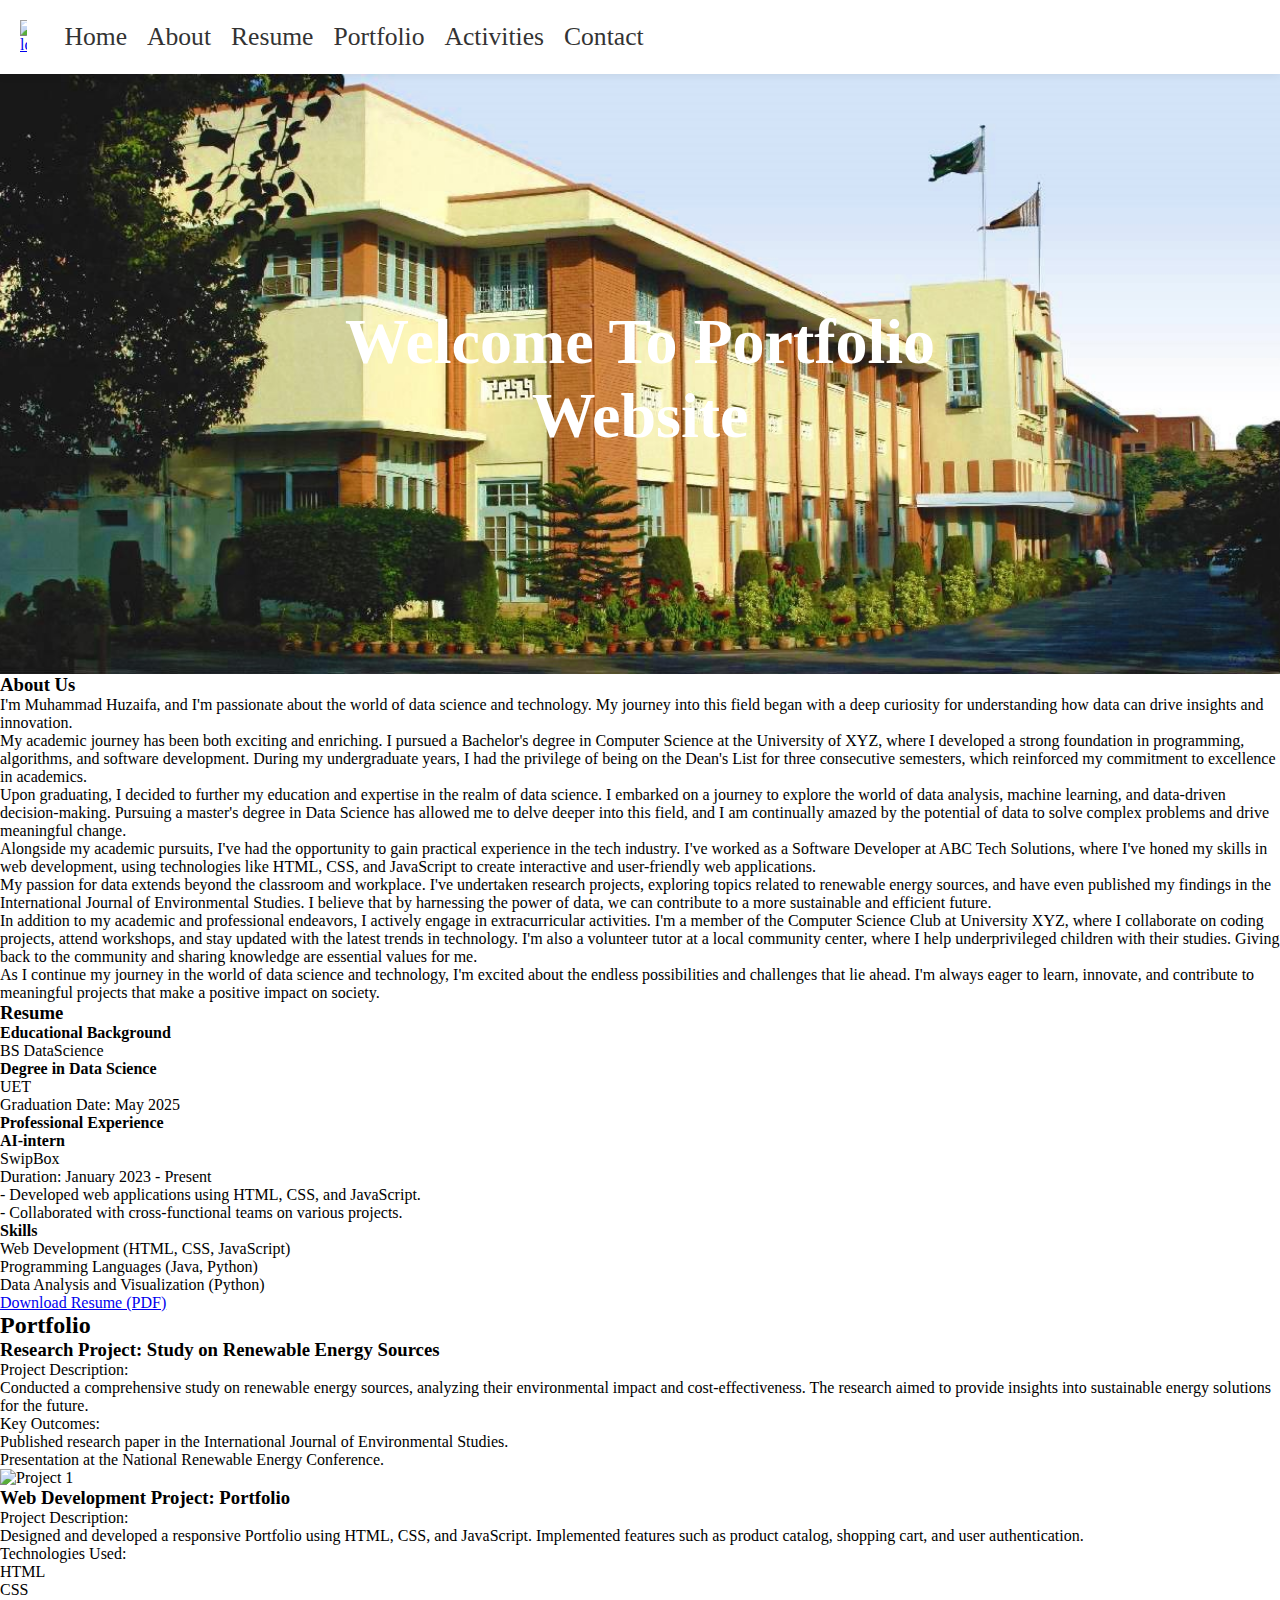
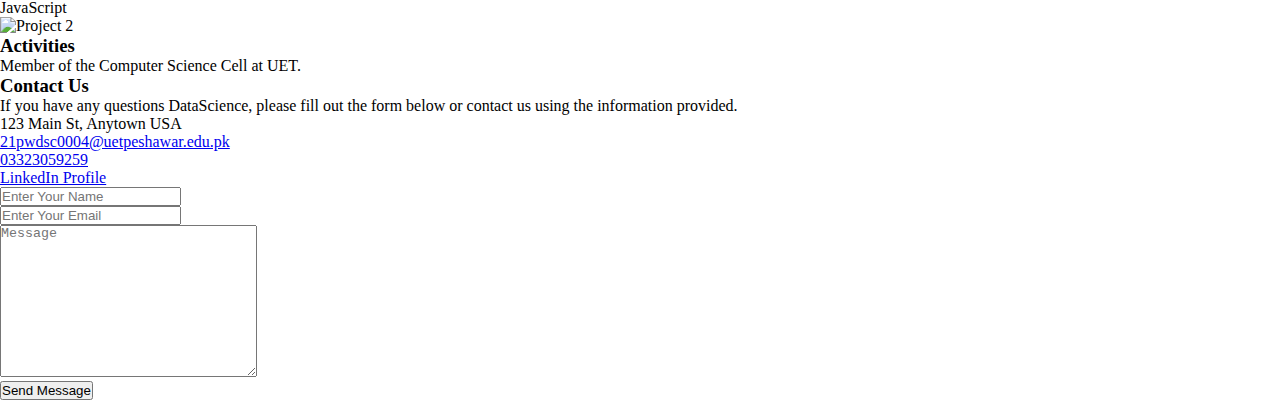
==== Task_2/Task_2/index.html @ ed7322d0 "portfolio" ====
<!DOCTYPE html>
<html lang="en">
<head>
    <meta charset="UTF-8">
    <meta http-equiv="X-UA-Compatible" content="IE=edge">
    <meta name="viewport" content="width=device-width, initial-scale=1.0">
    <title>Travel Website</title>
    <link rel="stylesheet" href="style.css">
    <script src="https://kit.fontawesome.com/6558443b63.js" crossorigin="anonymous"></script>
    <style>
        /* Additional inline styles for adjusting image size */
        .team-member img,
        .portfolio img {
            max-width: 100%;
            height: auto;
        }
    </style>
</head>
<body>
    <header>
        <div class="logo">
            <a href="#"><img src="images/logo.jpg" alt="logo"></a>
        </div>
        <nav class="nav-menu">
            <ul>
                <li><a href="#">Home</a></li>
                <li><a href="#about">About</a></li>
                <li><a href="#resume">Resume</a></li>
                <li><a href="#portfolio">Portfolio</a></li>
                <li><a href="#activities">Activities</a></li>
                <li><a href="#contact">Contact</a></li>
            </ul>
        </nav>
    </header>

    <main>
        <section class="hero">
            <div class="hero-image">
                <img src="images/hero.jpg" alt="Hero image">
            </div>
            <div class="hero-content">
                <h1>Welcome To Portfolio Website</h1>
                <p></p>
                
            </div>
        </section>

        <section id="about" class="about">
            <h3>About Us</h3>
            <p>
                I'm Muhammad Huzaifa, and I'm passionate about the world of data science and technology. My journey into this field began with a deep curiosity for understanding how data can drive insights and innovation.
            </p>
            <p>
                My academic journey has been both exciting and enriching. I pursued a Bachelor's degree in Computer Science at the University of XYZ, where I developed a strong foundation in programming, algorithms, and software development. During my undergraduate years, I had the privilege of being on the Dean's List for three consecutive semesters, which reinforced my commitment to excellence in academics.
            </p>
            <p>
                Upon graduating, I decided to further my education and expertise in the realm of data science. I embarked on a journey to explore the world of data analysis, machine learning, and data-driven decision-making. Pursuing a master's degree in Data Science has allowed me to delve deeper into this field, and I am continually amazed by the potential of data to solve complex problems and drive meaningful change.
            </p>
            <p>
                Alongside my academic pursuits, I've had the opportunity to gain practical experience in the tech industry. I've worked as a Software Developer at ABC Tech Solutions, where I've honed my skills in web development, using technologies like HTML, CSS, and JavaScript to create interactive and user-friendly web applications.
            </p>
            <p>
                My passion for data extends beyond the classroom and workplace. I've undertaken research projects, exploring topics related to renewable energy sources, and have even published my findings in the International Journal of Environmental Studies. I believe that by harnessing the power of data, we can contribute to a more sustainable and efficient future.
            </p>
            <p>
                In addition to my academic and professional endeavors, I actively engage in extracurricular activities. I'm a member of the Computer Science Club at University XYZ, where I collaborate on coding projects, attend workshops, and stay updated with the latest trends in technology. I'm also a volunteer tutor at a local community center, where I help underprivileged children with their studies. Giving back to the community and sharing knowledge are essential values for me.
            </p>
            <p>
                As I continue my journey in the world of data science and technology, I'm excited about the endless possibilities and challenges that lie ahead. I'm always eager to learn, innovate, and contribute to meaningful projects that make a positive impact on society.
            </p>
        </section>
        

        <!-- Resume Section -->
        <section id="resume" class="resume">
            <h3>Resume</h3>
            <div class="education">
                <h4>Educational Background</h4>
                <ul> BS DataScience
                    <li>
                        <strong>Degree in Data Science</strong>
                        <br>
                        UET
                        <br>
                        Graduation Date: May 2025
                    </li>
                    <!-- Add more educational details if needed -->
                </ul>
            </div>
            
            <div class="experience">
                <h4>Professional Experience</h4>
                <ul>
                    <li>
                        <strong>AI-intern</strong>
                        <br>
                        SwipBox
                        <br>
                        Duration: January 2023 - Present
                        <br>
                        - Developed web applications using HTML, CSS, and JavaScript.
                        <br>
                        - Collaborated with cross-functional teams on various projects.
                    </li>
                    <!-- Add more professional experience details if needed -->
                </ul>
            </div>
            
            <div class="skills">
                <h4>Skills</h4>
                <ul>
                    <li>Web Development (HTML, CSS, JavaScript)</li>
                    <li>Programming Languages (Java, Python)</li>
                    <li>Data Analysis and Visualization (Python)</li>
                    <!-- Add more skills as needed -->
                </ul>
            </div>


            <a href="your_resume.pdf" download class="resume-download-button">Download Resume (PDF)</a>
        </section>

        <!-- Portfolio Section -->
<section id="portfolio" class="portfolio">
    <h2>Portfolio</h2>
    
    <!-- Project 1 -->
    <div class="project">
        <h3>Research Project: Study on Renewable Energy Sources</h3>
        <p>Project Description:</p>
        <p>
            Conducted a comprehensive study on renewable energy sources, analyzing their environmental impact and
            cost-effectiveness. The research aimed to provide insights into sustainable energy solutions for the future.
        </p>
        <p>Key Outcomes:</p>
        <ul>
            <li>Published research paper in the International Journal of Environmental Studies.</li>
            <li>Presentation at the National Renewable Energy Conference.</li>
        </ul>
        <!-- Add images or videos to showcase the project -->
        <img src="images/project1.jpg" alt="Project 1">
    </div>
    
    <!-- Project 2 -->
    <div class="project">
        <h3>Web Development Project: Portfolio</h3>
        <p>Project Description:</p>
        <li>
            Designed and developed a responsive Portfolio using HTML, CSS, and JavaScript. Implemented
            features such as product catalog, shopping cart, and user authentication.
        </li>
        <p>Technologies Used:</p>
        <ul>
            <li>HTML</li>
            <li>CSS</li>
            <li>JavaScript</li>
        </ul>
        <!-- Add images or videos to showcase the project -->
        <img src="images/project2.jpg" alt="Project 2">
    </div>
    
    <!-- Add more projects as needed, following the same format -->
    
</section>


        <!-- Activities Section -->
        <section id="activities" class="activities">
            <h3>Activities</h3>
            <ul>
                <li>Member of the Computer Science Cell at UET.</li>
            </ul>
        </section>

        <section id="contact" class="contact">
            <h3>Contact Us</h3>
            <div class="contact-info">
                <p>
                    If you have any questions DataScience, please fill
                    out the form below or contact us using the information provided.
                </p>
                <ul>
                    <li>
                        <i class="fas fa-map-marker-alt"></i>123 Main St, Anytown USA
                    </li>
                    <li>
                        <i class="fas fa-envelope"></i><a href="mailto:21pwdsc0004@uetpeshawar.edu.pk">21pwdsc0004@uetpeshawar.edu.pk</a>
                    </li>
                    <li>
                        <i class="fas fa-phone-alt"></i><a href="tel:03323059259">03323059259</a>
                    </li>
                    <li>
                        <i class="fab fa-linkedin"></i><a href="https://www.linkedin.com/mypreferences/d/categories/account" target="_blank">LinkedIn Profile</a>
                    </li>
                </ul>
            </div>
            <form action="#" class="form">
                <div class="form-group">
                    <input type="text" name="name" id="name" placeholder="Enter Your Name">
                </div>
                <div class="form-group">
                    <input type="email" name="email" id="email" placeholder="Enter Your Email">
                </div>
                <div class="form-group">
                    <textarea name="message" id="message" cols="30" rows="10" placeholder="Message"></textarea>
                </div>
                <button type="submit">Send Message</button>
            </form>
        </section>
        
    </main>

    <footer>
        <div class="social-icons">
            <a href="https://www.facebook.com/" target="_blank"><i class="fab fa-facebook"></i></a>
            <a href="https://www.twitter.com/" target="_blank"><i class="fab fa-twitter"></i></a>
            <a href="https://www.instagram.com/" target="_blank"><i class="fab fa-instagram"></i></a>
        </div>
        <p></p>
    </footer>
</body>
</html>
---- Task_2/Task_2/style.css ----
/* Reset some default styles */
* {
    margin: 0;
    padding: 0;
    box-sizing: border-box;
}

/* Fonts */
@font-face {
    font-family: "Dongle-light";
    src: url("Dongle/Dongle-Light.ttf");
}
@font-face {
    font-family: "Dongle-regular";
    src: url("Dongle/Dongle-Regular.ttf");
}
@font-face {
    font-family: "Dongle-bold";
    src: url("Dongle/Dongle-Bold.ttf");
}

/* Header styles */
header {
    display: flex;
    padding: 20px;
    background-color: #fff;
    box-shadow: 0 0 10px rgba(0, 0, 0, 0.1);
    align-items: center;
}
.logo img {
    max-width: 15%;
}
.nav-menu ul {
    display: flex;
}
.nav-menu li {
    list-style: none;
    margin-right: 20px;
}
.nav-menu li:last-child {
    margin-right: 0;
}
.nav-menu a {
    text-decoration: none;
    font-family: "Dongle-bold";
    font-size: 1.6rem;
    color: #333;
    transition: all ease 0.3s;
}
.nav-menu a:hover {
    color: #ff7f50;
}

/* Hero section styles */
.hero {
    position: relative;
    height: 600px;
    overflow: hidden;
}
.hero-image img {
    position: absolute;
    top: 0;
    left: 0;
    width: 100%;
    height: 100%;
    object-fit: cover;
    z-index: -1;
}
.hero-content {
    position: absolute;
    top: 50%;
    left: 50%;
    transform: translate(-50%, -50%);
    text-align: center;
    color: #fff;
}
.hero-content h1 {
    font-family: "Dongle-bold";
    font-size: 4rem;
}
.hero-content p {
    font-family: "Dongle-regular";
    font-size: 1.8rem;
    margin-top: -20px;
    margin-bottom: 10px;
}
.hero-button {
    display: inline-block;
    text-decoration: none;
    color: #fff;
    background-color: #ff7f50;
    padding: 12px 30px;
    border-radius: 50px;
    font-family: "Dongle-light";
    font-size: 1.6rem;
    transition: all ease 0.3s;
}
.hero-button:hover {
    background-color: #333;
}

/* Add more styles for other sections as needed */

/* Responsive design media queries */
@media (max-width: 1077px) {
    /* Modify styles for smaller screens */
}

@media (max-width: 768px) {
    /* Modify styles for smaller screens */
}

@media (max-width: 603px) {
    /* Modify styles for smaller screens */
}

@media (max-width: 430px) {
    /* Modify styles for smaller screens */
}
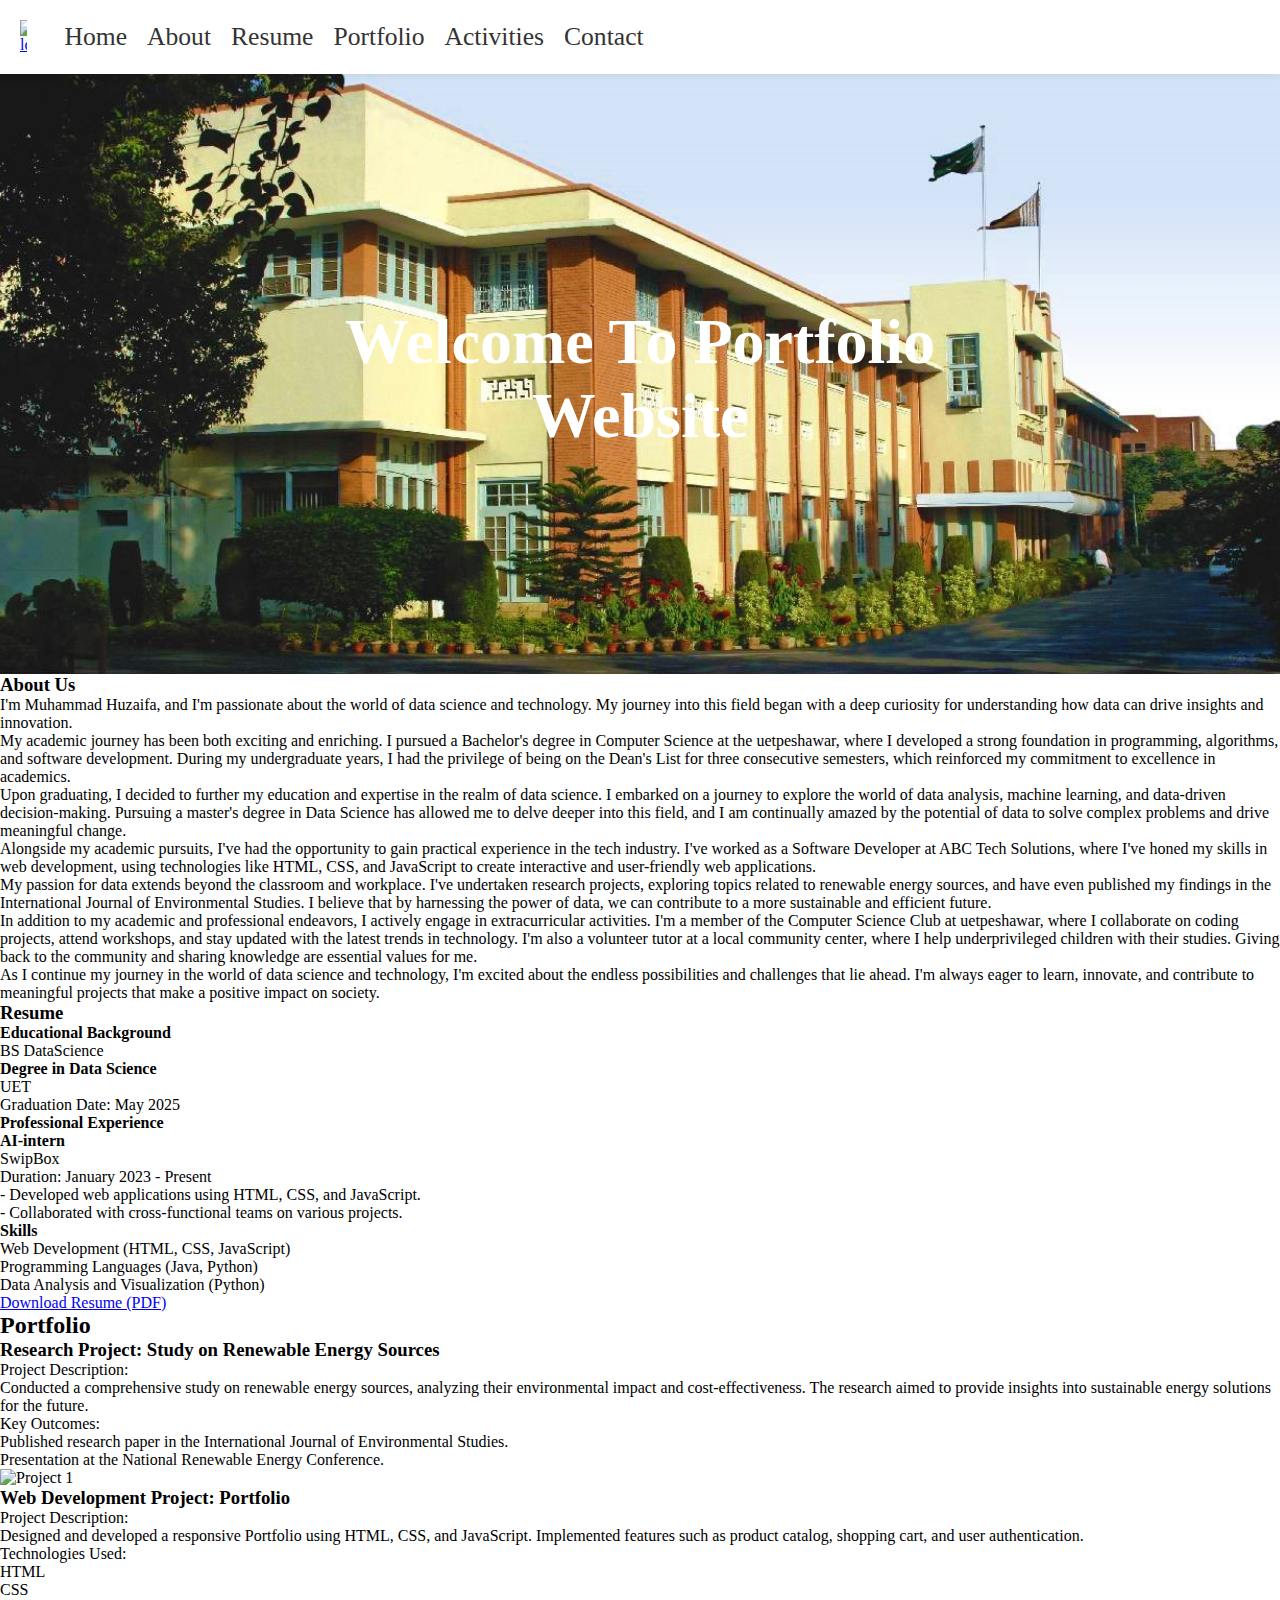
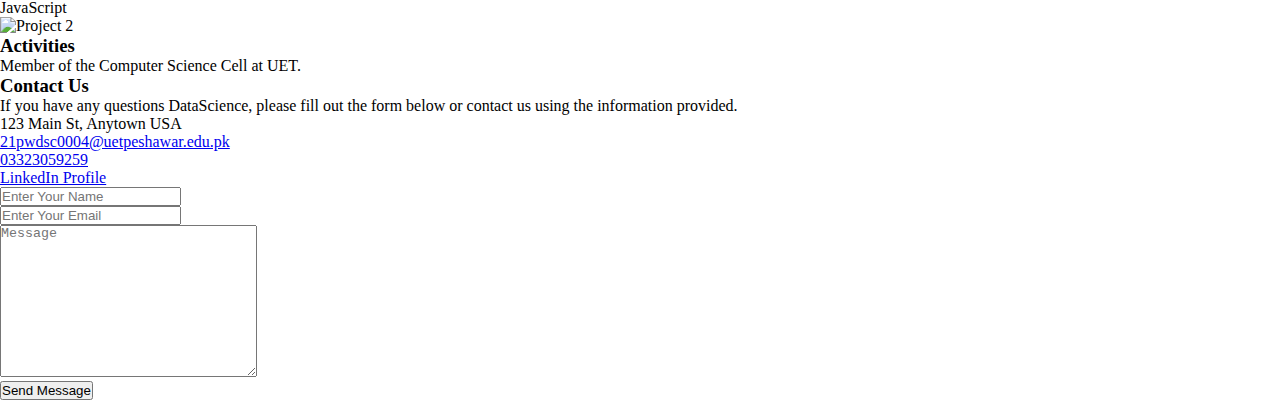
==== commit fd71e3c4: "Add files via upload" ====
--- a/Task_2/Task_2/index.html
+++ b/Task_2/Task_2/index.html
@@ -4,7 +4,7 @@
     <meta charset="UTF-8">
     <meta http-equiv="X-UA-Compatible" content="IE=edge">
     <meta name="viewport" content="width=device-width, initial-scale=1.0">
-    <title>Travel Website</title>
+    <title>Muhammad Huzaifa</title>
     <link rel="stylesheet" href="style.css">
     <script src="https://kit.fontawesome.com/6558443b63.js" crossorigin="anonymous"></script>
     <style>
@@ -51,7 +51,7 @@
                 I'm Muhammad Huzaifa, and I'm passionate about the world of data science and technology. My journey into this field began with a deep curiosity for understanding how data can drive insights and innovation.
             </p>
             <p>
-                My academic journey has been both exciting and enriching. I pursued a Bachelor's degree in Computer Science at the University of XYZ, where I developed a strong foundation in programming, algorithms, and software development. During my undergraduate years, I had the privilege of being on the Dean's List for three consecutive semesters, which reinforced my commitment to excellence in academics.
+                My academic journey has been both exciting and enriching. I pursued a Bachelor's degree in Computer Science at the uetpeshawar, where I developed a strong foundation in programming, algorithms, and software development. During my undergraduate years, I had the privilege of being on the Dean's List for three consecutive semesters, which reinforced my commitment to excellence in academics.
             </p>
             <p>
                 Upon graduating, I decided to further my education and expertise in the realm of data science. I embarked on a journey to explore the world of data analysis, machine learning, and data-driven decision-making. Pursuing a master's degree in Data Science has allowed me to delve deeper into this field, and I am continually amazed by the potential of data to solve complex problems and drive meaningful change.
@@ -63,7 +63,7 @@
                 My passion for data extends beyond the classroom and workplace. I've undertaken research projects, exploring topics related to renewable energy sources, and have even published my findings in the International Journal of Environmental Studies. I believe that by harnessing the power of data, we can contribute to a more sustainable and efficient future.
             </p>
             <p>
-                In addition to my academic and professional endeavors, I actively engage in extracurricular activities. I'm a member of the Computer Science Club at University XYZ, where I collaborate on coding projects, attend workshops, and stay updated with the latest trends in technology. I'm also a volunteer tutor at a local community center, where I help underprivileged children with their studies. Giving back to the community and sharing knowledge are essential values for me.
+                In addition to my academic and professional endeavors, I actively engage in extracurricular activities. I'm a member of the Computer Science Club at uetpeshawar, where I collaborate on coding projects, attend workshops, and stay updated with the latest trends in technology. I'm also a volunteer tutor at a local community center, where I help underprivileged children with their studies. Giving back to the community and sharing knowledge are essential values for me.
             </p>
             <p>
                 As I continue my journey in the world of data science and technology, I'm excited about the endless possibilities and challenges that lie ahead. I'm always eager to learn, innovate, and contribute to meaningful projects that make a positive impact on society.
